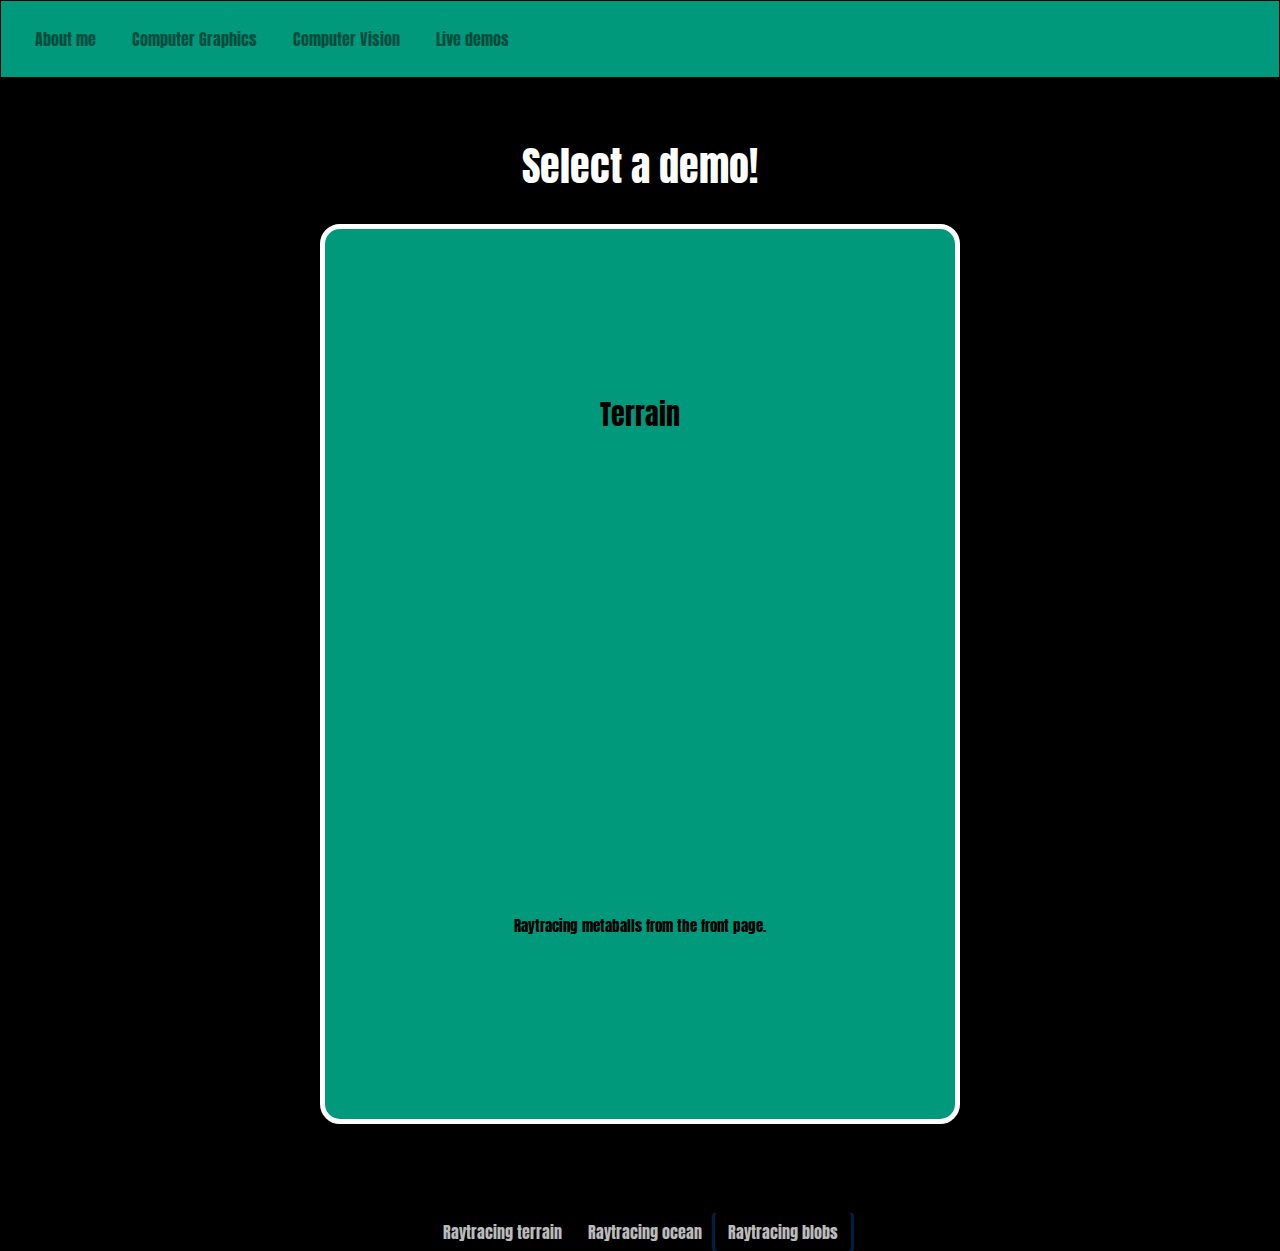
==== blobs.html @ 9a6ed1e9 "V1" ====
<html lang="en">
<head>
    <title>Portfolio</title>
    <meta charset="utf-8">
    <meta name="viewport" content="width=device-width, user-scalable=no, minimum-scale=1.0, maximum-scale=1.0">
    <link rel="stylesheet" href="https://stackpath.bootstrapcdn.com/bootstrap/4.4.1/css/bootstrap.min.css" integrity="sha384-Vkoo8x4CGsO3+Hhxv8T/Q5PaXtkKtu6ug5TOeNV6gBiFeWPGFN9MuhOf23Q9Ifjh" crossorigin="anonymous">
    <link rel="stylesheet" href="css/default.css"></rel>
    <link rel="stylesheet" href="css/index.css"></rel>
    <link rel="stylesheet" href="https://pro.fontawesome.com/releases/v5.10.0/css/all.css" integrity="sha384-AYmEC3Yw5cVb3ZcuHtOA93w35dYTsvhLPVnYs9eStHfGJvOvKxVfELGroGkvsg+p" crossorigin="anonymous"/>

</head> 
<body>
    <nav class="navbar navbar-expand-lg navbar-light bg-light">
        <button class="navbar-toggler" type="hidden" data-toggle="collapse" data-target="#navbarNav" aria-controls="navbarNav" aria-expanded="false" aria-label="Toggle navigation">
        </button>
        <div class="collapse navbar-collapse" id="navbarNav">
        <ul class="navbar-nav">
            <li class="nav-item">
                <a id="index" class="nav-link" href="/index.html"><i class="fas fa-info"> </i> About me</a>
            </li>
            <li class="nav-item">
                <a id="graphics" class="nav-link" href="/graphics.html"><i class="fas fa-cube"> </i> Computer Graphics</a>
            </li>
            <li class="nav-item">
                <a id="computervision" class="nav-link" href="/computervision.html"><i class="fas fa-eye"> </i> Computer Vision</a>
            </li>
            <li class="nav-item">
                <a id="livedemos" class="nav-link" href="/livedemos.html"><i class="fas fa-draw-polygon"></i> Live demos</a>
            </li>
            <li class="nav-item">
            </li>
        </ul>
        </div>
    </nav>

    <div class="intro">
        <H1>Select a demo! </H1>    
        <div class="description-container">         
            <div class="showcase-div">
                <H3>Terrain</H3>
                <p class="description-text">          
                </p> 
                <div id="embedded-video-div">
                    <script type="module" src="js/raytrace.js"></script>   
                </div>
                <p class="description-center">
                    Raytracing metaballs from the front page.
                </p>
            </div>
            <div class="button-wrapper">
                <button class="btn" id="terrain">Raytracing terrain</button>
                <button class="btn" id="ocean"> Raytracing ocean</button>
                <button class="btn" id="blobs"  autofocus> Raytracing blobs</button>
            </div>
            <script type="text/javascript">
                document.getElementById("terrain").onclick = function () {
                    location.href = "terrain.html"
                }
            </script>
            <script type="text/javascript">
                document.getElementById("blobs").onclick = function () {
                    location.href = "blobs.html"
                }
            </script>
             <script type="text/javascript">
                document.getElementById("ocean").onclick = function () {
                    location.href = "ocean.html"
                }
            </script>

        </div>
      
</div>


</body>
</html>
---- css/default.css ----
@import url('https://fonts.googleapis.com/css?family=Roboto');


body {
    background-color: #000000;
    background-repeat: no-repeat;
    background-position: center center;
    background-size: cover;
    background-attachment: fixed;
    width: 100%;
    height: 100%;
    font-family: 'Roboto', 'sans';
}

html {
    width: 100%;
    height: 100%;
}

#navbarNav {
    display: inline-block;
    align-items: center;
}

.navbar{
    background-color: #00997b !important;
    border: 1px solid black;
    margin: 0px !important;
}

.navbar a{
    margin: 10px;  
}
---- css/index.css ----
@import url('https://fonts.googleapis.com/css?family=Anton');

.intro{
    text-align: center;
    overflow: hidden;
    background: rgba(0, 0, 0, 0.507);
}
.intro-text{
    width: 60%;
    height: 50%;
    margin-top: 5%;
    margin-bottom: 10%;
    margin-left: 5%;
    margin-right: 5%;
    flex-direction: row;
}

.intro-text-span {
    font-size: 25px;
    color: white;
    text-align: left !important;
    
}
.intro-text-wrapper {
    margin-left: 10%;
    margin-right: 10%;
    margin-top: 5%;
    display: flex;
    flex-direction: row;
    flex-wrap: wrap;
    overflow: hidden;
    justify-content: center;
    border: 4px solid white;
    border-radius: 10px;
    background-color: rgba(0, 0, 0, 0.795)
}

.button-wrapper {
    margin-left: 10%;
    margin-right: 10%;
    margin-top: 5%;
    display: flex;
    flex-direction: row;
    flex-wrap: wrap;
    overflow: hidden;
    justify-content: center;
    border-radius: 10px;
    background-color: rgba(0, 0, 0, 0.795)
}

.intro-text-wrapper {
    margin-left: 10%;
    margin-right: 10%;
    margin-top: 5%;
    margin-bottom: 5%;
    display: flex;
    flex-direction: row;
    flex-wrap: wrap;
    overflow: hidden;
    justify-content: center;
    background-color: rgba(0, 0, 0, 0.795)
}

body {
    font-family: 'Anton';
}
h1 {
    margin-top: 5%;
    color: white;
    text-shadow: -1px 0 black, 0 1px black, 1px 0 black, 0 -1px black;
    font-family: 'Anton';
}

h3 {
    color: black !important;
}

h4 {
    margin-top: 10%;
    color: black;
}

#embedded-video-div {
    justify-content:center;
    height: 50%;
    width: 100%;
}

#embedded-video-div iframe{
    margin-top: 2%;
}

.embedded-divs {
    display: inline-flex;
    flex-direction: row;
    flex-wrap: wrap;
    justify-content: center;
    align-items: center;
    margin-left: 10%;
    margin-right: 10%;
}

.showcase-div {
    width: 50%;
    height: 100%;
    padding: 2%;
    margin: 2%;
    display: inline-flex;
    flex-direction: column;
    flex-wrap: wrap;
    border: 5px solid white;
    background-color: #00997b;
    overflow: hidden;
    position: relative;
    border-radius: 20px;
    justify-content: center;
    /*text-shadow: -1px 0 white, 0 1px white, 1px 0 white, 0 -1px white;*/
}
a {
    color: rgb(50,50,50);
}
.showcase-div .embedded-container {
    width: 100%;
    height: 100%;
    position: absolute;
    bottom: 0;
    align-self: center;
}
.description-container {
    display: block;
    width:100%;
}

.description {
    height: 55%;
    width: 100%;
    text-align: left;
    overflow: hidden;
    color: rgb(255, 255, 255);
    flex-wrap: wrap;
    
}

.description-text {   
    font-size: 15px;
    color: black;
    margin: 2%;
    text-align: left;
}

.description-center {   
    font-size: 15px;
    color: black;
    margin: 2%;
}

.showcase-div h3 {
    margin-bottom: 5%;
    color: rgb(255, 255, 255);
}
.showcase-div iframe {
    height: 100%;
    width: 100%;
 }
  
.btn {
    color: rgb(187, 187, 187);
}
.btn:hover {
    color: rgb(255, 255, 255);
}

.showcase-div img {
    max-width: 100%;
    max-height: 100%;

}
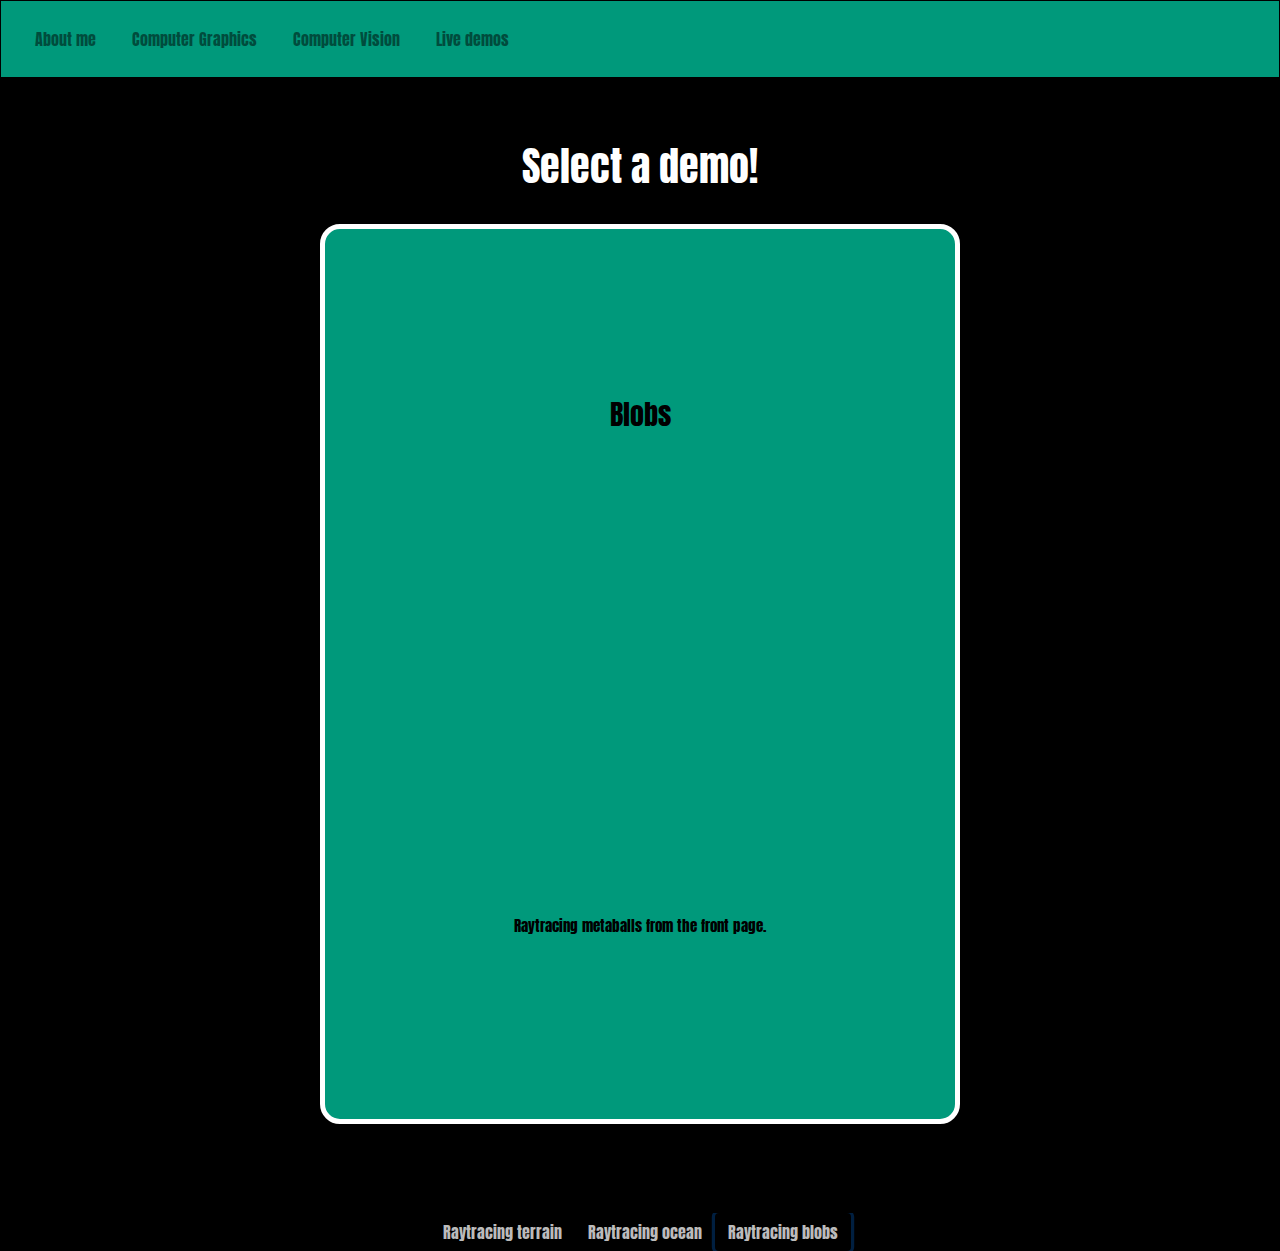
==== commit 85e61dd7: "Ocean simulation noise textures" ====
--- a/blobs.html
+++ b/blobs.html
@@ -37,7 +37,7 @@
         <H1>Select a demo! </H1>    
         <div class="description-container">         
             <div class="showcase-div">
-                <H3>Terrain</H3>
+                <H3>Blobs</H3>
                 <p class="description-text">          
                 </p> 
                 <div id="embedded-video-div">
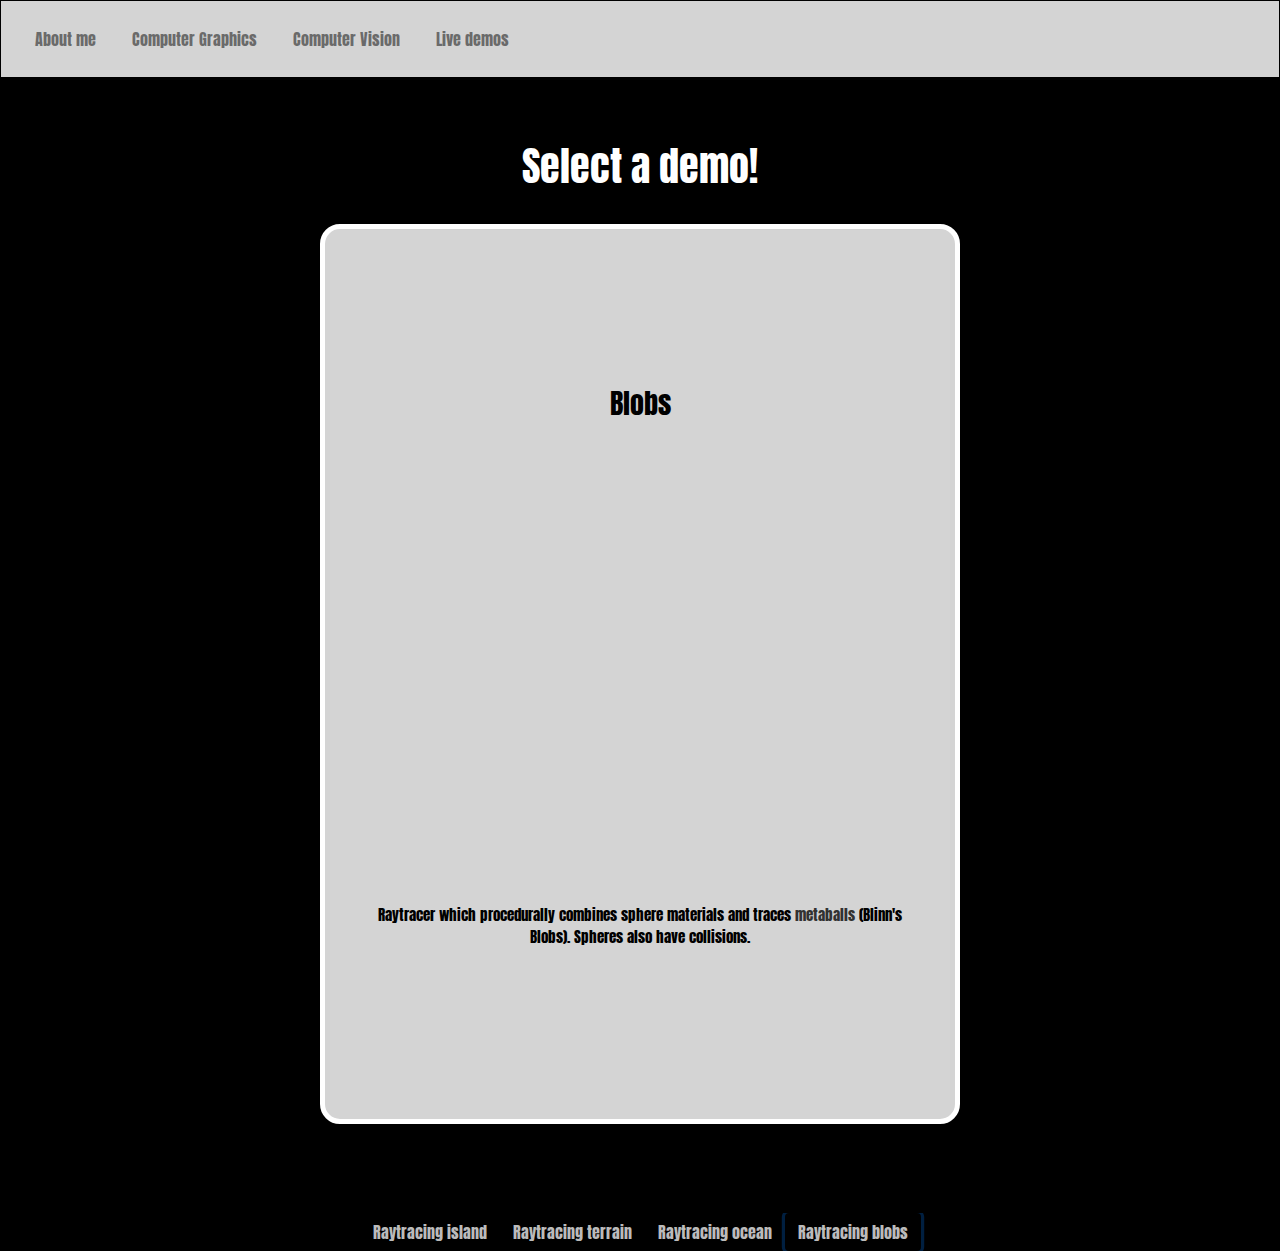
==== commit 043a0726: "Stash before render terrain refactor" ====
--- a/blobs.html
+++ b/blobs.html
@@ -41,17 +41,23 @@
                 <p class="description-text">          
                 </p> 
                 <div id="embedded-video-div">
-                    <script type="module" src="js/raytrace.js"></script>   
+                    <script type="module" src="js/renderBlobs.js"></script>   
                 </div>
                 <p class="description-center">
-                    Raytracing metaballs from the front page.
+                    Raytracer which procedurally combines sphere materials and traces<a href="https://en.wikipedia.org/wiki/Metaballs"> metaballs</a> (Blinn's Blobs). Spheres also have collisions.
                 </p>
             </div>
             <div class="button-wrapper">
+                <button class="btn" id="island">Raytracing island</button>
                 <button class="btn" id="terrain">Raytracing terrain</button>
                 <button class="btn" id="ocean"> Raytracing ocean</button>
-                <button class="btn" id="blobs"  autofocus> Raytracing blobs</button>
+                <button class="btn" id="blobs" autofocus> Raytracing blobs</button>
             </div>
+            <script type="text/javascript">
+                document.getElementById("island").onclick = function () {
+                    location.href = "island.html"
+                }
+            </script>
             <script type="text/javascript">
                 document.getElementById("terrain").onclick = function () {
                     location.href = "terrain.html"
--- a/css/default.css
+++ b/css/default.css
@@ -23,7 +23,9 @@
 }
 
 .navbar{
-    background-color: #00997b !important;
+    /*background-color: #00997b !important;*/
+    background-color: rgb(212, 212, 212) !important;
+
     border: 1px solid black;
     margin: 0px !important;
 }
--- a/css/index.css
+++ b/css/index.css
@@ -81,9 +81,10 @@
 }
 
 #embedded-video-div {
+    align-self:center;
     justify-content:center;
     height: 50%;
-    width: 100%;
+    width: 70%;
 }
 
 #embedded-video-div iframe{
@@ -109,7 +110,7 @@
     flex-direction: column;
     flex-wrap: wrap;
     border: 5px solid white;
-    background-color: #00997b;
+    background-color: rgb(212, 212, 212);
     overflow: hidden;
     position: relative;
     border-radius: 20px;
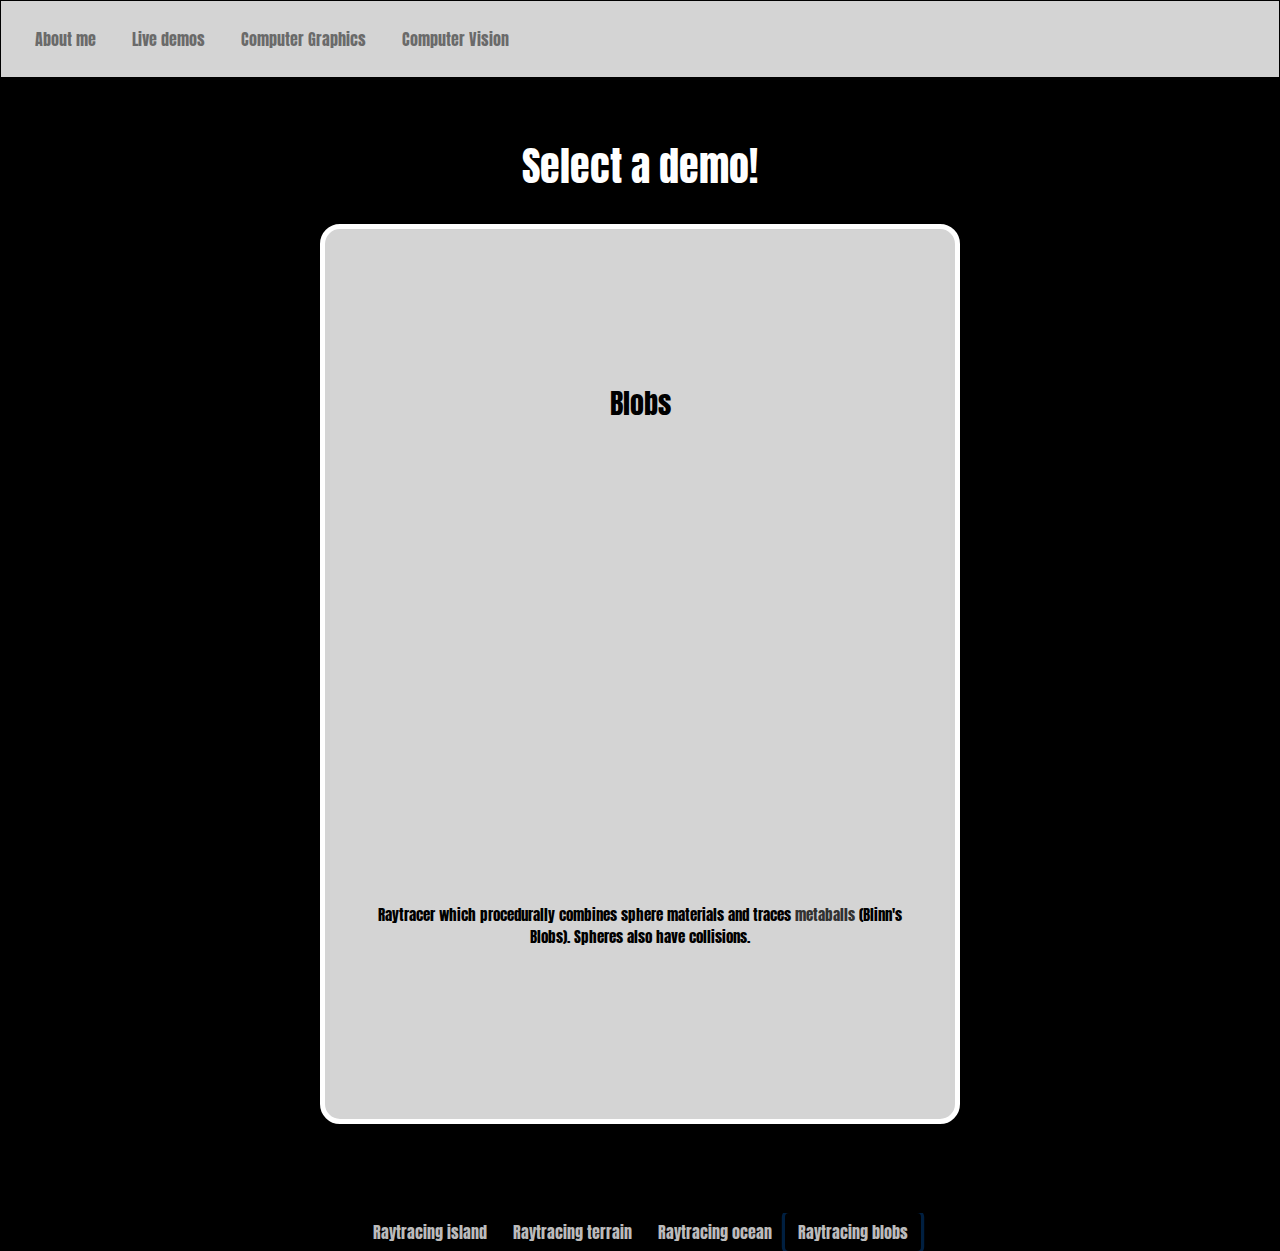
==== commit ae7d2e6b: "First release" ====
--- a/blobs.html
+++ b/blobs.html
@@ -14,22 +14,22 @@
         <button class="navbar-toggler" type="hidden" data-toggle="collapse" data-target="#navbarNav" aria-controls="navbarNav" aria-expanded="false" aria-label="Toggle navigation">
         </button>
         <div class="collapse navbar-collapse" id="navbarNav">
-        <ul class="navbar-nav">
-            <li class="nav-item">
-                <a id="index" class="nav-link" href="/index.html"><i class="fas fa-info"> </i> About me</a>
-            </li>
-            <li class="nav-item">
-                <a id="graphics" class="nav-link" href="/graphics.html"><i class="fas fa-cube"> </i> Computer Graphics</a>
-            </li>
-            <li class="nav-item">
-                <a id="computervision" class="nav-link" href="/computervision.html"><i class="fas fa-eye"> </i> Computer Vision</a>
-            </li>
-            <li class="nav-item">
-                <a id="livedemos" class="nav-link" href="/livedemos.html"><i class="fas fa-draw-polygon"></i> Live demos</a>
-            </li>
-            <li class="nav-item">
-            </li>
-        </ul>
+            <ul class="navbar-nav">
+                <li class="nav-item">
+                    <a id="index" class="nav-link" href="/index.html"><i class="fas fa-info"> </i> About me</a>
+                </li>
+                <li class="nav-item">
+                    <a id="livedemos" class="nav-link" href="/livedemos.html"><i class="fas fa-draw-polygon"></i> Live demos</a>
+                </li>
+                <li class="nav-item">
+                    <a id="graphics" class="nav-link" href="/graphics.html"><i class="fas fa-cube"> </i> Computer Graphics</a>
+                </li>
+                <li class="nav-item">
+                    <a id="computervision" class="nav-link" href="/computervision.html"><i class="fas fa-eye"> </i> Computer Vision</a>
+                </li>
+                <li class="nav-item">
+                </li>
+            </ul>
         </div>
     </nav>
 
--- a/css/index.css
+++ b/css/index.css
@@ -117,9 +117,11 @@
     justify-content: center;
     /*text-shadow: -1px 0 white, 0 1px white, 1px 0 white, 0 -1px white;*/
 }
+
 a {
     color: rgb(50,50,50);
 }
+
 .showcase-div .embedded-container {
     width: 100%;
     height: 100%;
@@ -127,10 +129,20 @@
     bottom: 0;
     align-self: center;
 }
+
 .description-container {
     display: block;
     width:100%;
 }
+
+#livedemo-desc {
+    align-self: center;
+    color: rgb(212, 212, 212);
+}
+#livedemo-desc a {
+    color: rgb(104, 104, 104);
+}
+
 
 .description {
     height: 55%;
@@ -162,11 +174,12 @@
 .showcase-div iframe {
     height: 100%;
     width: 100%;
- }
+}
   
 .btn {
     color: rgb(187, 187, 187);
 }
+
 .btn:hover {
     color: rgb(255, 255, 255);
 }
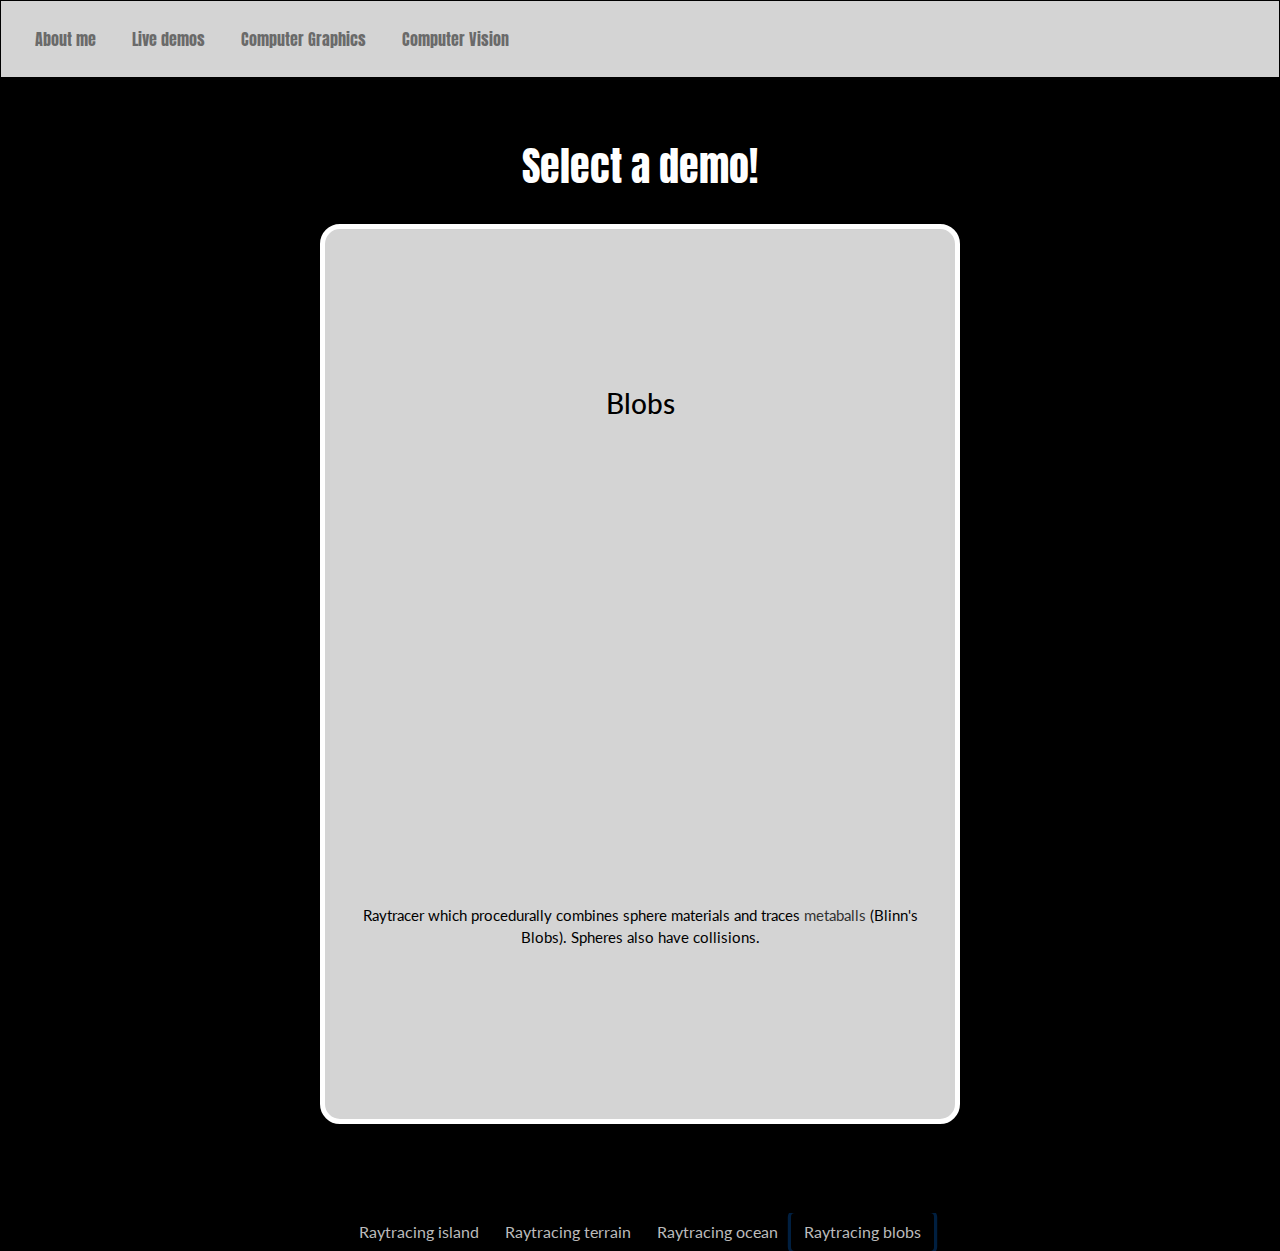
==== commit babd20ff: "Modified camera on island scene, and other small tweaks" ====
--- a/blobs.html
+++ b/blobs.html
@@ -14,22 +14,22 @@
         <button class="navbar-toggler" type="hidden" data-toggle="collapse" data-target="#navbarNav" aria-controls="navbarNav" aria-expanded="false" aria-label="Toggle navigation">
         </button>
         <div class="collapse navbar-collapse" id="navbarNav">
-            <ul class="navbar-nav">
-                <li class="nav-item">
-                    <a id="index" class="nav-link" href="/index.html"><i class="fas fa-info"> </i> About me</a>
-                </li>
-                <li class="nav-item">
-                    <a id="livedemos" class="nav-link" href="/livedemos.html"><i class="fas fa-draw-polygon"></i> Live demos</a>
-                </li>
-                <li class="nav-item">
-                    <a id="graphics" class="nav-link" href="/graphics.html"><i class="fas fa-cube"> </i> Computer Graphics</a>
-                </li>
-                <li class="nav-item">
-                    <a id="computervision" class="nav-link" href="/computervision.html"><i class="fas fa-eye"> </i> Computer Vision</a>
-                </li>
-                <li class="nav-item">
-                </li>
-            </ul>
+        <ul class="navbar-nav">
+            <li class="nav-item">
+                <a id="index" class="nav-link" href="/index.html"><i class="fas fa-info"> </i> About me</a>
+            </li>
+            <li class="nav-item">
+                <a id="livedemos" class="nav-link" href="/livedemos.html"><i class="fas fa-draw-polygon"></i> Live demos</a>
+            </li>
+            <li class="nav-item">
+                <a id="graphics" class="nav-link" href="/graphics.html"><i class="fas fa-cube"> </i> Computer Graphics</a>
+            </li>
+            <li class="nav-item">
+                <a id="computervision" class="nav-link" href="/computervision.html"><i class="fas fa-eye"> </i> Computer Vision</a>
+            </li>
+            <li class="nav-item">
+            </li>
+        </ul>
         </div>
     </nav>
 
--- a/css/default.css
+++ b/css/default.css
@@ -1,5 +1,4 @@
-@import url('https://fonts.googleapis.com/css?family=Roboto');
-
+@import url('https://fonts.googleapis.com/css2?family=Anton');
 
 body {
     background-color: #000000;
@@ -9,7 +8,7 @@
     background-attachment: fixed;
     width: 100%;
     height: 100%;
-    font-family: 'Roboto', 'sans';
+    font-family: 'Anton', sans-serif;
 }
 
 html {
@@ -20,6 +19,7 @@
 #navbarNav {
     display: inline-block;
     align-items: center;
+    font-family: 'Anton', sans-serif !important;
 }
 
 .navbar{
--- a/css/index.css
+++ b/css/index.css
@@ -1,10 +1,11 @@
-@import url('https://fonts.googleapis.com/css?family=Anton');
+@import url('https://fonts.googleapis.com/css2?family=Lato:wght@700&display=swap');
 
 .intro{
     text-align: center;
     overflow: hidden;
     background: rgba(0, 0, 0, 0.507);
 }
+
 .intro-text{
     width: 60%;
     height: 50%;
@@ -18,9 +19,9 @@
 .intro-text-span {
     font-size: 25px;
     color: white;
-    text-align: left !important;
-    
+    text-align: left !important;   
 }
+
 .intro-text-wrapper {
     margin-left: 10%;
     margin-right: 10%;
@@ -62,13 +63,14 @@
 }
 
 body {
-    font-family: 'Anton';
+    font-family: 'Lato', sans-serif;
 }
+
 h1 {
     margin-top: 5%;
     color: white;
     text-shadow: -1px 0 black, 0 1px black, 1px 0 black, 0 -1px black;
-    font-family: 'Anton';
+    font-family: 'Anton', sans-serif !important;
 }
 
 h3 {
@@ -116,6 +118,11 @@
     border-radius: 20px;
     justify-content: center;
     /*text-shadow: -1px 0 white, 0 1px white, 1px 0 white, 0 -1px white;*/
+}
+
+#index {
+    height: auto !important;
+    flex-direction: row !important;
 }
 
 a {
